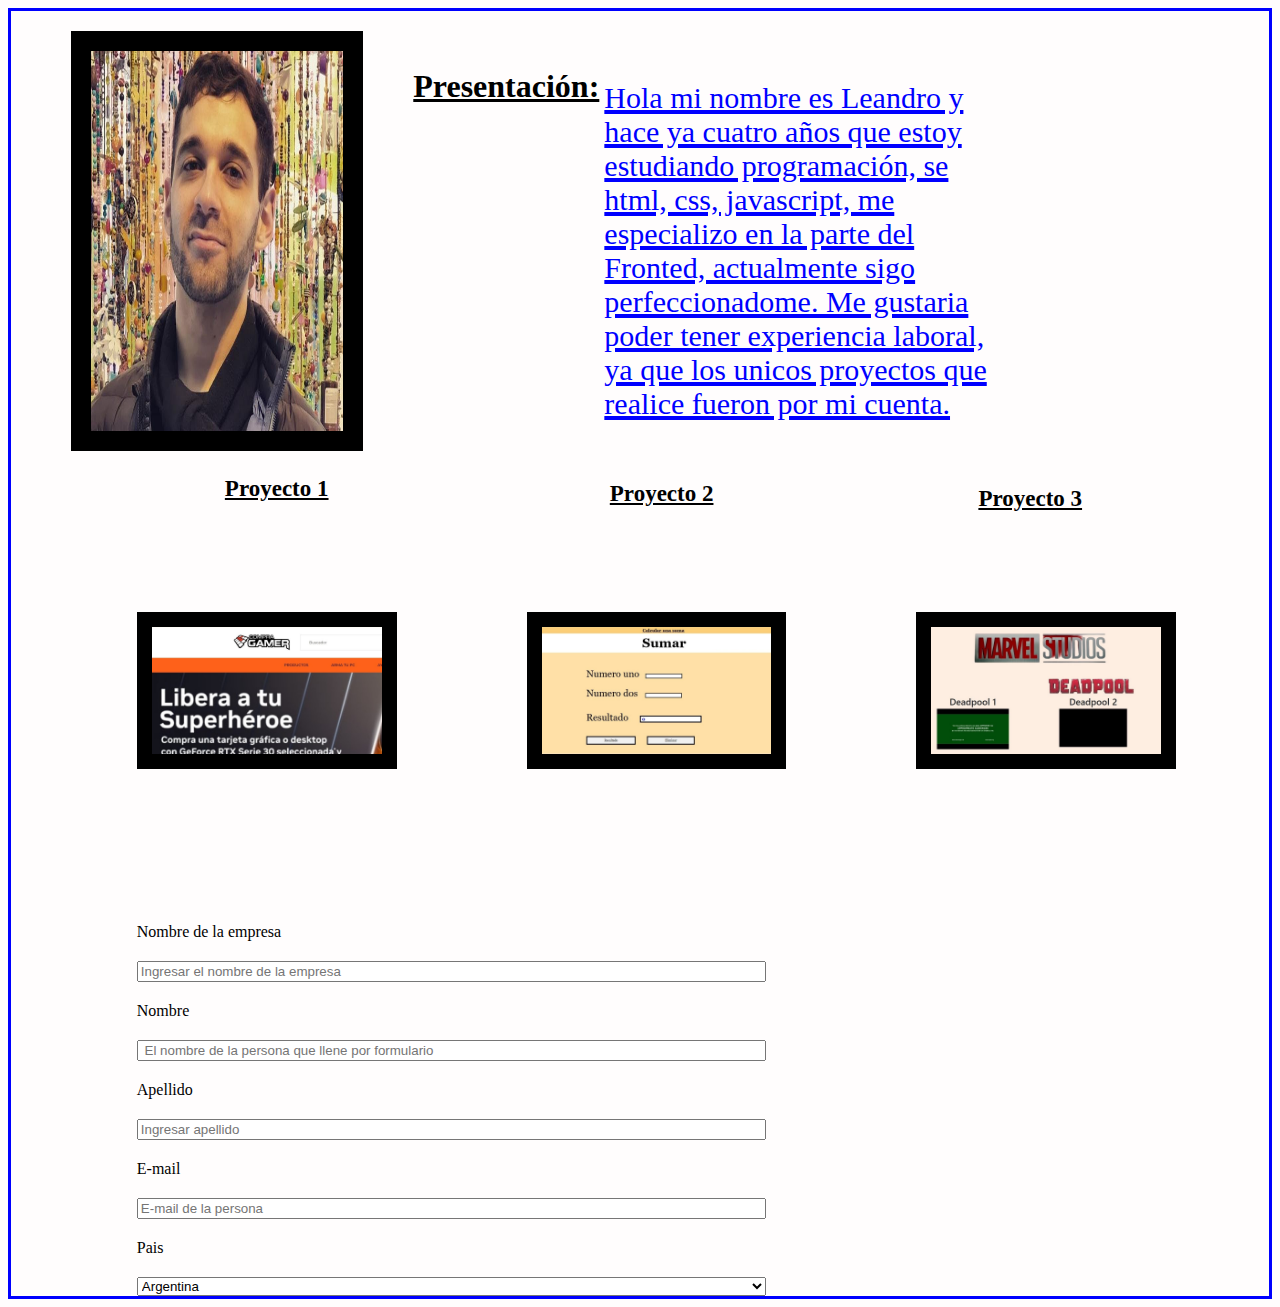
==== index.htm @ 83b2ea0f "-" ====
<!DOCTYPE html>
<html lang="en">
<head>
    <meta charset="UTF-8">
    <meta name="viewport" content="width=device-width, initial-scale=1.0">
    <link rel="stylesheet" href="style.css">


    <title>Leandro Ezequiel Pedercini</title>
</head>
<body>

    <div id="#"></div>    

    <!-- header -->
<header id="header"></header>


    <!-- Parrafo 1 de las tarjetas -->
    <div id="parrafoUno" class="ParrafoUnodelastarjetas"></div>

<!-- Parrafo 2 de las tarjetas -->
<div id="parrafoDos" class="ParrafoDosdelastarjetas"></div>


<!-- Parrafo 3 de las tarjetas -->
<div id="parrafoTres" class="ParrafoTresdelastarjetas"></div>



<!-- tarjetas -->
<main id="tarjetas"></main>





<!-- formulario -->
<section id="formulario" ></section>




<div id="#"></div>


<footer id="footer"></footer >


<script src="script.js"></script>

</body>
</html>
---- style.css ----
/* Totalidad de la pagina */
*{
        
}

body{
    background-color: rgb(255, 253, 253);
    border: solid blue;
}

    /* Imagen */
    .img{
    width: 25%;
    margin-left: 6%;
    margin-top: 2%;
    border: solid 20px rgb(0, 0, 0)    }


.div-header{
    display: flex;
    margin-right: 20%;
}


        /* Presentación */
.presentacion{
    padding-top: 3.5%;
    margin-left: 5%;
    text-decoration:underline;
}


    /* Pararrofo */
.parrafo{
    padding-top: 4%;
    padding-left: 0.5%;
    font-size: 30px;
    color: blue;
    font: bolder;
    text-decoration: underline solid 4px;
} 



.ParrafoUnodelastarjetas{
    margin-left: 17%;
    padding-top: 2%;
    font-size: 23px;
    font-weight: bolder;
    text-decoration:underline;
}


.ParrafoDosdelastarjetas{
    margin-left: 47.6%;
    margin-top: -1.7%;
    font-size: 23px;
    font-weight: bolder;
    text-decoration:underline;
}


.ParrafoTresdelastarjetas{
    margin-left: 76.9%;
    margin-top: -1.7%;
    font-size: 23px;
    font-weight: bolder;
    text-decoration:underline;
}


.tarjetas{
    margin-top: 100px;
}


.tarjeta1{
    width: 18.3%;
    margin-left:  10%;
    border: solid 15px;
}


.tarjeta2{  
    width: 18.2%;
    margin-left:  10%;
    border: solid 15px;
}


.tarjeta3{
    width: 18.3%;
    margin-left:  10%;
    border: solid 15px;

}

.formulario{
    display:grid;
    gap: 20px;
    margin-left: 10%;
    width: 50%;
    margin-top:150px;
    
}


.parrago-fotter-uno{
    text-align: center;
    color: white;
    font-weight: bolder;
    border: solid black;
}


.parrago-fotter-dos{

    text-align: center;
    color: white;
    font-weight: bolder;
    border: solid black;
}

.parrago-fotter-tres{
    text-align: center;
    color: white;
    font-weight: bolder;
    border: solid black;
}



.flecha-abajo{
    scale: 11%;
    margin-left: 90%;
    margin-top: -60%;

}



.lostresparrafos{
    display: flex;
    padding-left: 350px;
    gap: 200px;
    font-size: 17px; 
    background-color: rgba(0, 0, 0, 0.486);
    
}


@media  (max-width: 700px) {
    
    body{
        background-color: rgb(255, 253, 253);
        border: solid blue;
    }

   .img{
       height: 1210px;
        width: 1090px;
        scale: 20%;
        margin-top: -480px;
        margin-left: -430px;
        border: solid 20px rgb(0, 0, 0)
    }

    .presentacion{
        height: 20px;
        width: 50px;
        display: flex;
        gap:10px;
        background-color: red;
        padding-top: 3.5%;
        margin-left: -400px;
        text-decoration:underline;
    }    

    .parrafo{
           
        padding-top: 50px;
        padding-left: -30px;
        font-size: 20px;
        color: blue;
        font: bolder;
        text-decoration: underline solid 4px;
        
    } 
}
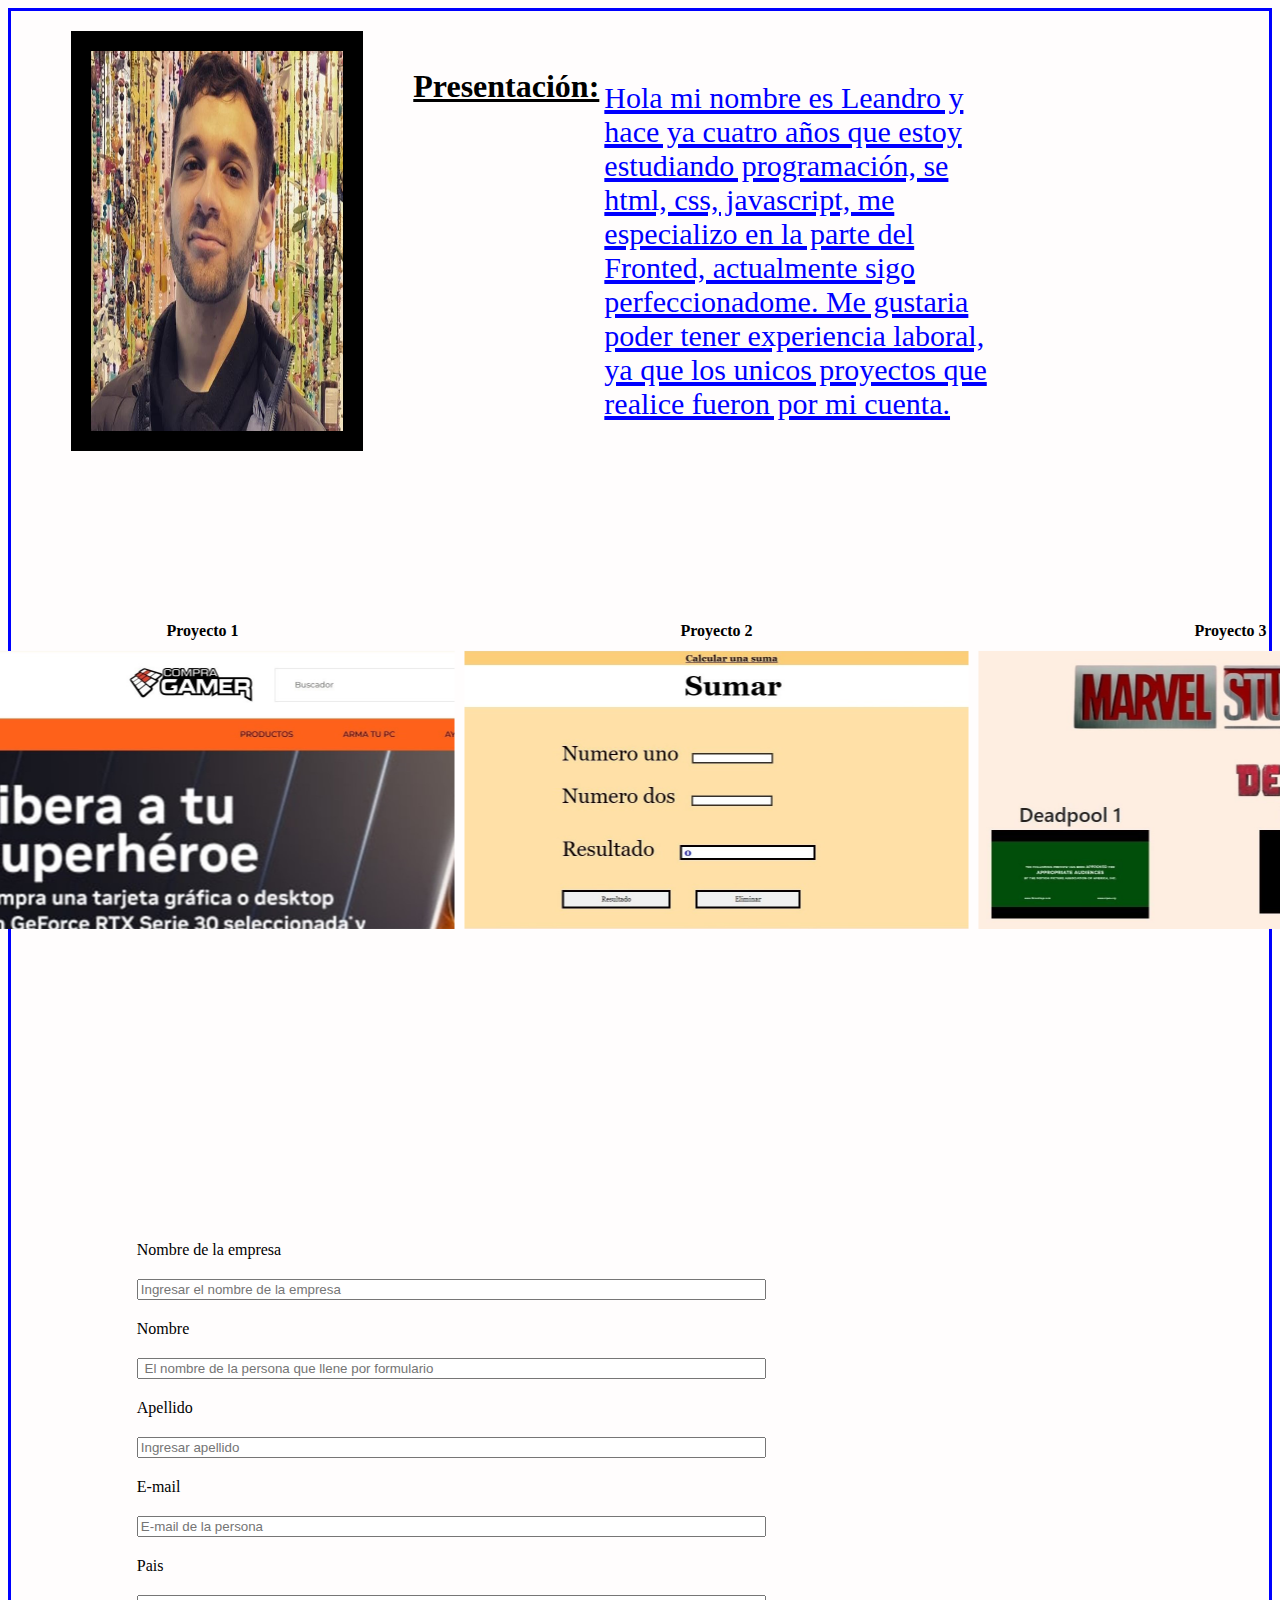
==== commit 8e38fefa: "." ====
--- a/index.htm
+++ b/index.htm
@@ -52,5 +52,3 @@
 </body>
 </html>
 
-
-
--- a/style.css
+++ b/style.css
@@ -8,7 +8,7 @@
     border: solid blue;
 }
 
-    /* Imagen */
+     /* Imagen */
     .img{
     width: 25%;
     margin-left: 6%;
@@ -42,59 +42,73 @@
 
 
 
-.ParrafoUnodelastarjetas{
-    margin-left: 17%;
-    padding-top: 2%;
-    font-size: 23px;
-    font-weight: bolder;
-    text-decoration:underline;
-}
-
-
-.ParrafoDosdelastarjetas{
-    margin-left: 47.6%;
-    margin-top: -1.7%;
-    font-size: 23px;
-    font-weight: bolder;
-    text-decoration:underline;
-}
-
-
-.ParrafoTresdelastarjetas{
-    margin-left: 76.9%;
-    margin-top: -1.7%;
-    font-size: 23px;
-    font-weight: bolder;
-    text-decoration:underline;
+.parrafo-uno{
+    margin-left: 20px;
 }
 
 
 .tarjetas{
-    margin-top: 100px;
-}
-
-
+ text-align: center;
+ display: flex;
+ gap: 20px;
+ scale: 50%;
+ margin-left: -500px;
+ 
+ }
+
+
+.div-tarjetas-uno{
+
+        
+    
+}
+
+
+
+
+.nombre-proyecto-1{
+    
+}
+
+
+
+.div-tarjetas-dos{
+     
+}
+
+.nombre-proyecto-2{
+    
+}
+
+
+
+.tarjetas-tres{
+
+}
+
+
+/* 
 .tarjeta1{
+ 
     width: 18.3%;
     margin-left:  10%;
-    border: solid 15px;
+    border: solid 1px;
 }
 
 
 .tarjeta2{  
     width: 18.2%;
-    margin-left:  10%;
-    border: solid 15px;
+    margin-left:  1000px;
+    border: solid 1px;
 }
 
 
 .tarjeta3{
     width: 18.3%;
     margin-left:  10%;
-    border: solid 15px;
-
-}
-
+    border: solid 1px;
+}
+ */
 .formulario{
     display:grid;
     gap: 20px;
@@ -142,7 +156,7 @@
 .lostresparrafos{
     display: flex;
     padding-left: 350px;
-    gap: 200px;
+    gap: -33px;
     font-size: 17px; 
     background-color: rgba(0, 0, 0, 0.486);
     
@@ -161,29 +175,53 @@
         width: 1090px;
         scale: 20%;
         margin-top: -480px;
-        margin-left: -430px;
+        margin-left: -340px;
         border: solid 20px rgb(0, 0, 0)
     }
 
     .presentacion{
         height: 20px;
+        font-size: 30px;
         width: 50px;
-        display: flex;
-        gap:10px;
-        background-color: red;
-        padding-top: 3.5%;
-        margin-left: -400px;
+        padding-top: 250px;
+        margin-left: -778px;
         text-decoration:underline;
     }    
 
     .parrafo{
-           
-        padding-top: 50px;
-        padding-left: -30px;
+        
+        padding-top: 290px;
+        margin-left: -50px;
         font-size: 20px;
         color: blue;
         font: bolder;
         text-decoration: underline solid 4px;
         
     } 
-}+
+
+
+    
+
+
+
+
+
+   
+
+    .parrafo-uno{
+       
+    }
+
+
+
+    .tarjetas{
+    display: grid;
+    scale: 40%;
+    margin-left: -150px;
+    margin-top: -850px;
+    gap: 100px;
+    }
+
+}
+    
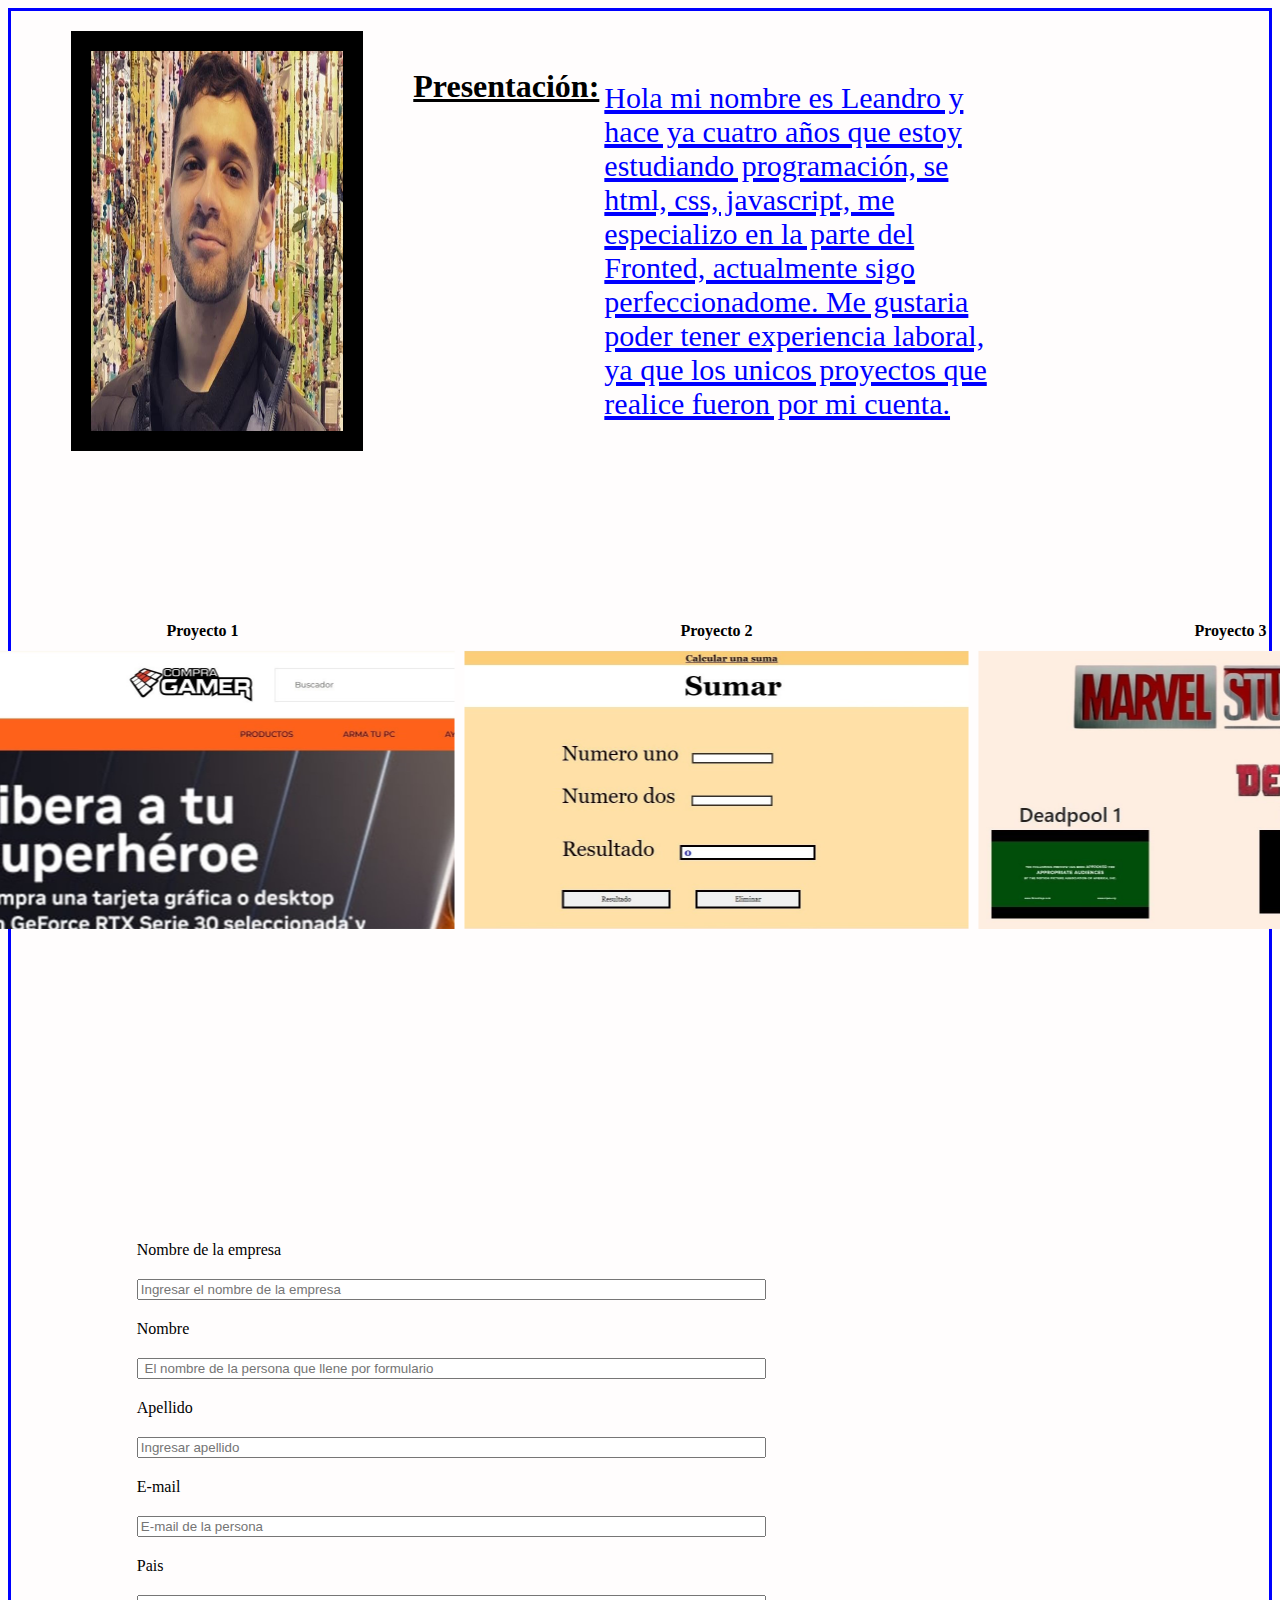
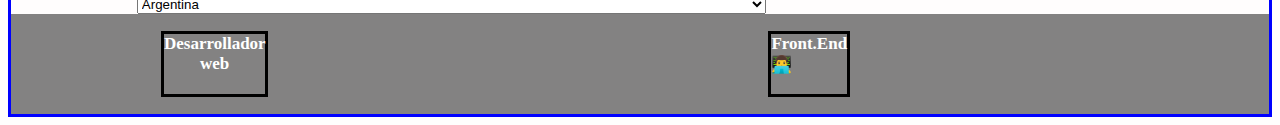
==== commit a4932a39: "-" ====
--- a/index.htm
+++ b/index.htm
@@ -32,19 +32,12 @@
 <main id="tarjetas"></main>
 
 
-
-
-
 <!-- formulario -->
 <section id="formulario" ></section>
 
+<!-- footer -->
+<footer id="footer"></footer >
 
-
-
-<div id="#"></div>
-
-
-<footer id="footer"></footer >
 
 
 <script src="script.js"></script>
--- a/style.css
+++ b/style.css
@@ -87,28 +87,7 @@
 }
 
 
-/* 
-.tarjeta1{
- 
-    width: 18.3%;
-    margin-left:  10%;
-    border: solid 1px;
-}
-
-
-.tarjeta2{  
-    width: 18.2%;
-    margin-left:  1000px;
-    border: solid 1px;
-}
-
-
-.tarjeta3{
-    width: 18.3%;
-    margin-left:  10%;
-    border: solid 1px;
-}
- */
+
 .formulario{
     display:grid;
     gap: 20px;
@@ -120,6 +99,7 @@
 
 
 .parrago-fotter-uno{
+    margin-left: -200px;
     text-align: center;
     color: white;
     font-weight: bolder;
@@ -128,15 +108,14 @@
 
 
 .parrago-fotter-dos{
-
-    text-align: center;
+    margin-left: 500px;
     color: white;
     font-weight: bolder;
     border: solid black;
 }
 
 .parrago-fotter-tres{
-    text-align: center;
+    margin-left: 650px;
     color: white;
     font-weight: bolder;
     border: solid black;
@@ -144,16 +123,16 @@
 
 
 
-.flecha-abajo{
+/* .flecha-abajo{
     scale: 11%;
     margin-left: 90%;
     margin-top: -60%;
 
 }
 
-
-
-.lostresparrafos{
+ */
+
+ .lostresparrafos{
     display: flex;
     padding-left: 350px;
     gap: -33px;
@@ -168,14 +147,15 @@
     body{
         background-color: rgb(255, 253, 253);
         border: solid blue;
-    }
-
-   .img{
-       height: 1210px;
+        
+    }
+
+    .img{
+    height: 1210px;
         width: 1090px;
         scale: 20%;
         margin-top: -480px;
-        margin-left: -340px;
+        margin-left: -430px;
         border: solid 20px rgb(0, 0, 0)
     }
 
@@ -183,31 +163,23 @@
         height: 20px;
         font-size: 30px;
         width: 50px;
-        padding-top: 250px;
-        margin-left: -778px;
+        margin-top: 290px;
+        margin-left: -680px;
         text-decoration:underline;
     }    
 
     .parrafo{
         
-        padding-top: 290px;
+        padding-top: 320px;
         margin-left: -50px;
         font-size: 20px;
         color: blue;
         font: bolder;
         text-decoration: underline solid 4px;
+
         
     } 
 
-
-
-    
-
-
-
-
-
-   
 
     .parrafo-uno{
        
@@ -217,11 +189,34 @@
 
     .tarjetas{
     display: grid;
-    scale: 40%;
+    scale: 20%;
     margin-left: -150px;
-    margin-top: -850px;
+    margin-top: -1050px;
     gap: 100px;
     }
 
-}
-    
+
+    .formulario{
+        margin-top: -750px;
+    }
+
+    .parrago-fotter-uno{
+        font-size: 12px;
+        margin-left: -330px; 
+        
+    }
+
+    .parrago-fotter-dos{
+        font-size: 12px;
+        margin-left: 10px;
+        
+            }
+            
+            .parrago-fotter-tres{
+                font-size: 12px;
+                margin-left: 10px; }
+
+                .lostresparrafos{
+                    justify-content: center;
+                }
+}    
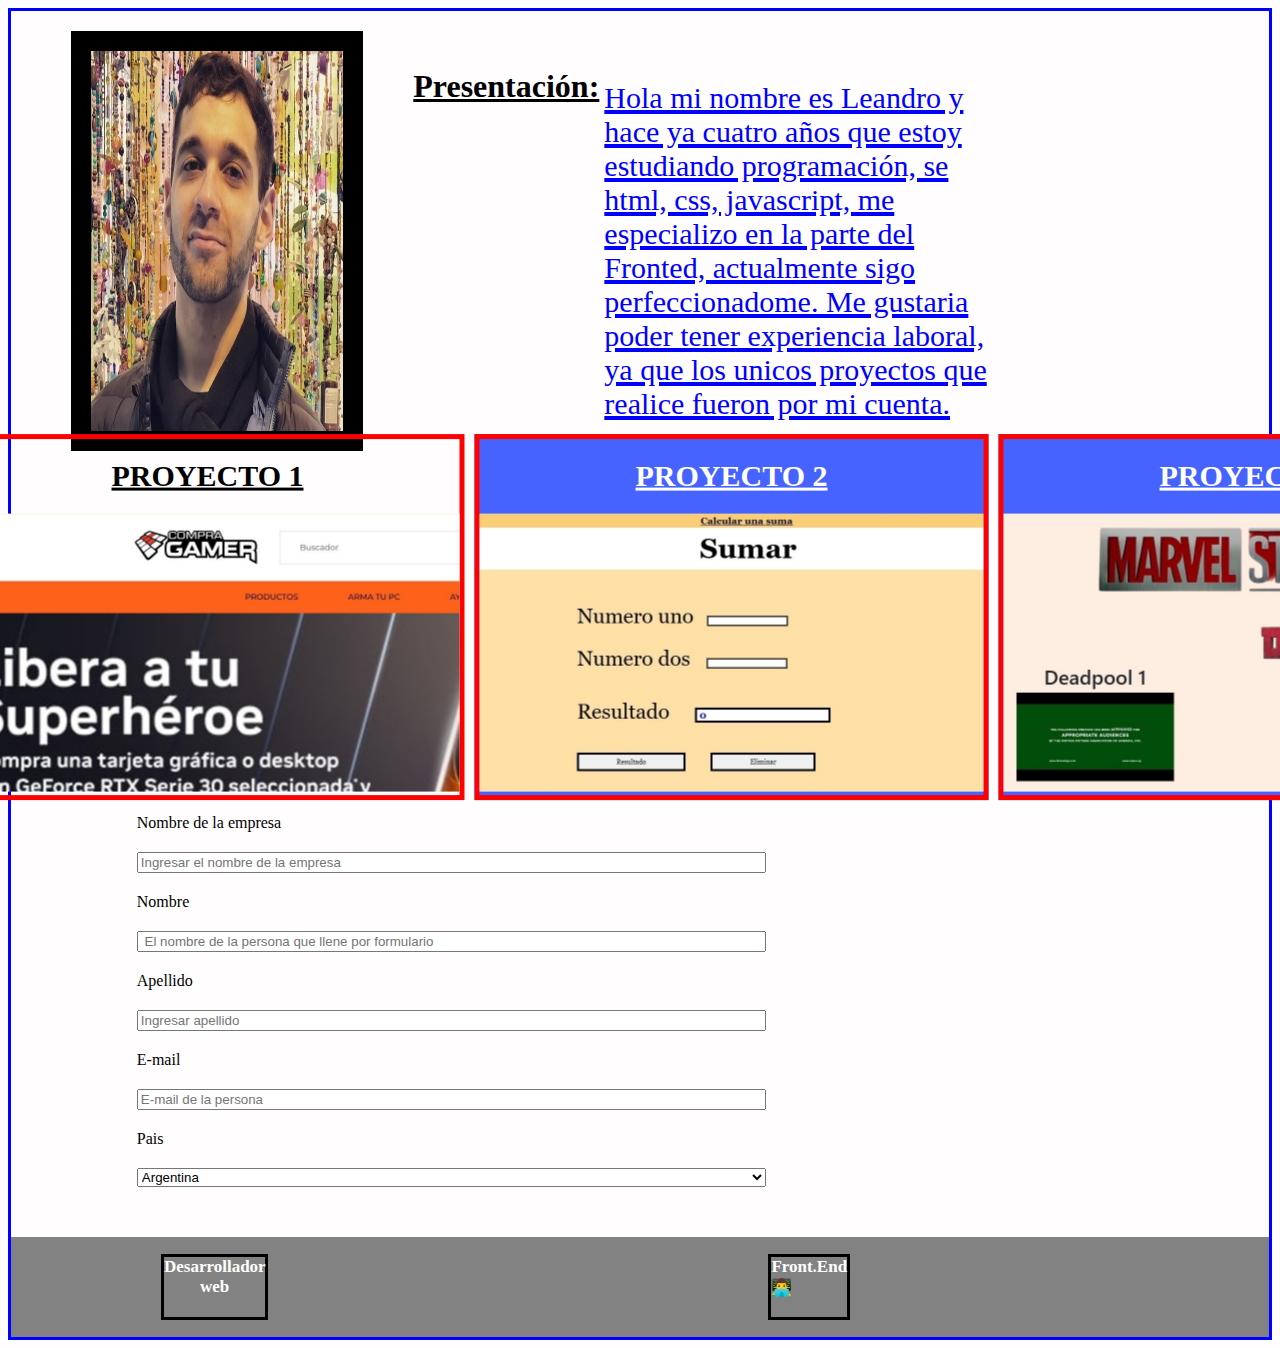
==== commit a253e61b: "." ====
--- a/index.htm
+++ b/index.htm
@@ -10,8 +10,7 @@
 </head>
 <body>
 
-    <div id="#"></div>    
-
+    
     <!-- header -->
 <header id="header"></header>
 
@@ -26,11 +25,14 @@
 <!-- Parrafo 3 de las tarjetas -->
 <div id="parrafoTres" class="ParrafoTresdelastarjetas"></div>
 
-
+    <!--  Titulo de proyectos -->
+<div id="titulo-proyecto"></div>
 
 <!-- tarjetas -->
 <main id="tarjetas"></main>
 
+
+<div id="tituloDeProyecto"></div>
 
 <!-- formulario -->
 <section id="formulario" ></section>
--- a/style.css
+++ b/style.css
@@ -6,6 +6,8 @@
 body{
     background-color: rgb(255, 253, 253);
     border: solid blue;
+    height: auto
+    
 }
 
      /* Imagen */
@@ -46,6 +48,12 @@
     margin-left: 20px;
 }
 
+.titulo-proyectos{
+    margin-left: 750px;
+    font-size: 60px;
+    text-decoration:underline;
+}
+
 
 .tarjetas{
  text-align: center;
@@ -53,28 +61,45 @@
  gap: 20px;
  scale: 50%;
  margin-left: -500px;
+ margin-top: -200px;
  
  }
 
 
 .div-tarjetas-uno{
 
-        
-    
-}
-
-
+    color: black;
+    font-weight: bolder;
+    text-decoration:underline;
+    font-size: 30px;
+    border: solid red 10px;
+        
+    
+}
+
+.div-tarjetas-dos{
+    background-color: rgb(71, 99, 255);
+    color: white;
+    font-weight: bolder;
+    text-decoration:underline;
+    font-size: 30px;
+    border: solid red 10px;
+}
+
+.div-tarjetas-tres{
+    background-color: rgb(71, 99, 255);
+    color: white;
+    font-weight: bolder;
+    text-decoration:underline;
+    font-size: 30px;
+    border: solid red 10px;
+}
 
 
 .nombre-proyecto-1{
-    
-}
-
-
-
-.div-tarjetas-dos{
-     
-}
+  border: ;      
+}
+
 
 .nombre-proyecto-2{
     
@@ -86,6 +111,11 @@
 
 }
 
+.titulo-formulario{
+    margin-left: 750px;
+    font-size: 60px;
+    text-decoration:underline;
+}
 
 
 .formulario{
@@ -93,10 +123,15 @@
     gap: 20px;
     margin-left: 10%;
     width: 50%;
-    margin-top:150px;
-    
-}
-
+    margin-top:-170px;
+    
+}
+
+
+.lostresparrafos{
+    background-color: red;
+    margin-top: 50px;
+}
 
 .parrago-fotter-uno{
     margin-left: -200px;
@@ -145,17 +180,18 @@
 @media  (max-width: 700px) {
     
     body{
+        display: flex;
         background-color: rgb(255, 253, 253);
         border: solid blue;
-        
+        height: 1838px;
     }
 
     .img{
-    height: 1210px;
+    
         width: 1090px;
         scale: 20%;
-        margin-top: -480px;
-        margin-left: -430px;
+        margin-top: -274px;
+        margin-left: -300px;
         border: solid 20px rgb(0, 0, 0)
     }
 
@@ -163,14 +199,14 @@
         height: 20px;
         font-size: 30px;
         width: 50px;
-        margin-top: 290px;
-        margin-left: -680px;
+        margin-top: 167px;
+        margin-left: -499px;
         text-decoration:underline;
     }    
 
     .parrafo{
         
-        padding-top: 320px;
+        padding-top: 200px;
         margin-left: -50px;
         font-size: 20px;
         color: blue;
@@ -185,24 +221,28 @@
        
     }
 
-
+    .titulo-proyectos{
+        background-color: red;
+    }
 
     .tarjetas{
+    justify-content: center;
     display: grid;
     scale: 20%;
-    margin-left: -150px;
-    margin-top: -1050px;
+    margin-left: -2800px;
+    margin-top: -560px;
     gap: 100px;
     }
 
 
     .formulario{
-        margin-top: -750px;
+        margin-top: -790px;
+        margin-left: -9000px;
     }
 
     .parrago-fotter-uno{
         font-size: 12px;
-        margin-left: -330px; 
+        margin-left: -380px; 
         
     }
 
@@ -218,5 +258,9 @@
 
                 .lostresparrafos{
                     justify-content: center;
-                }
+                    margin-top: 1790px;
+                    margin-left: -623px;
+                    scale: 100%;
+                    
+                               } 
 }    
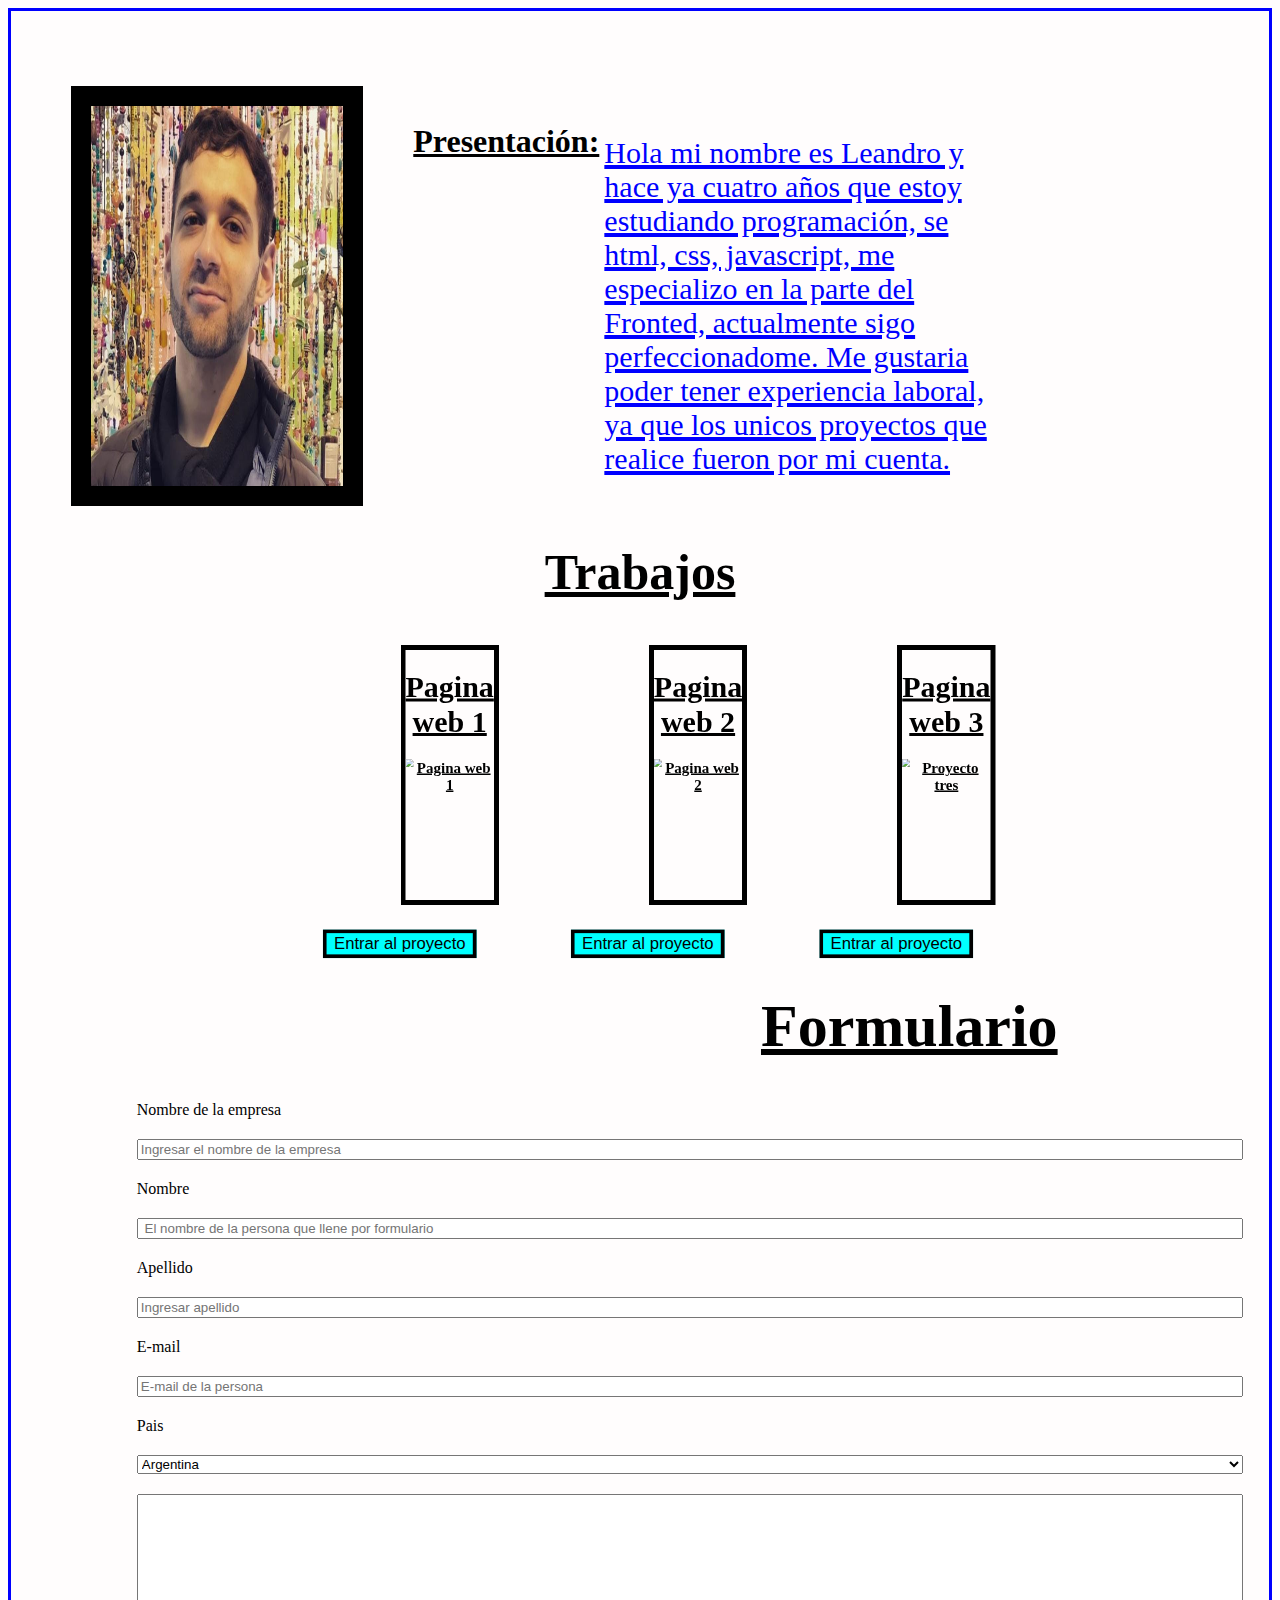
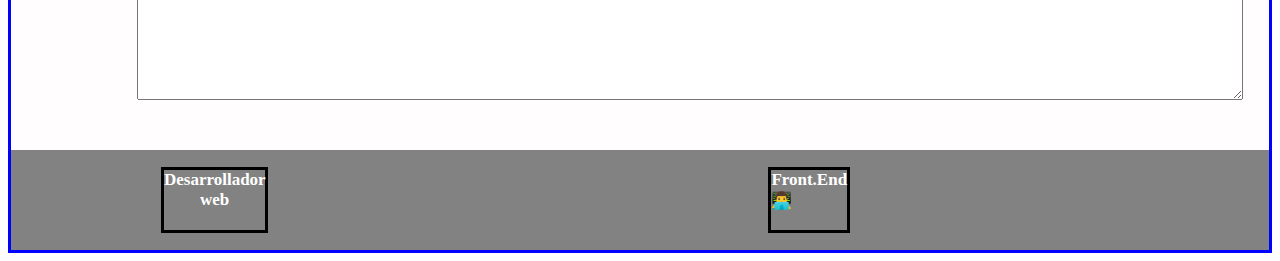
==== commit b57435a8: "-" ====
--- a/index.htm
+++ b/index.htm
@@ -9,7 +9,7 @@
     <title>Leandro Ezequiel Pedercini</title>
 </head>
 <body>
-
+        <div id="linkMisproyectos"></div>
     
     <!-- header -->
 <header id="header"></header>
@@ -21,18 +21,20 @@
 <!-- Parrafo 2 de las tarjetas -->
 <div id="parrafoDos" class="ParrafoDosdelastarjetas"></div>
 
-
 <!-- Parrafo 3 de las tarjetas -->
 <div id="parrafoTres" class="ParrafoTresdelastarjetas"></div>
 
     <!--  Titulo de proyectos -->
-<div id="titulo-proyecto"></div>
+       <div id="titulo-cartas"></div>
 
 <!-- tarjetas -->
-<main id="tarjetas"></main>
+<main id="tarjetas"></main >
 
 
 <div id="tituloDeProyecto"></div>
+
+
+<div id="titulo-formulario"></div>
 
 <!-- formulario -->
 <section id="formulario" ></section>
@@ -40,10 +42,10 @@
 <!-- footer -->
 <footer id="footer"></footer >
 
+    
 
 
 <script src="script.js"></script>
 
 </body>
 </html>
-
--- a/style.css
+++ b/style.css
@@ -1,6 +1,18 @@
     /* Totalidad de la pagina */
 *{
-        
+
+.link-Mis-Proyectos{
+    background-color: red;
+    font-weight: bold;
+    width: 300px;
+    font-size: 35px;
+    margin-left: 1565px;
+    margin-top: 5px;
+    text-align: center;
+    border: solid 5px;
+}
+
+
 }
 
 body{
@@ -48,56 +60,94 @@
     margin-left: 20px;
 }
 
-.titulo-proyectos{
-    margin-left: 750px;
-    font-size: 60px;
-    text-decoration:underline;
-}
-
+.titulo-trabajos{
+    margin-top: 37px;
+    text-align: center;
+    font-size: 50px;
+    text-decoration: underline;
+}
 
 .tarjetas{
  text-align: center;
  display: flex;
- gap: 20px;
+ gap: 300px;
  scale: 50%;
- margin-left: -500px;
- margin-top: -200px;
+ margin-left: 100px;
+ margin-top: -120px;
  
  }
 
 
 .div-tarjetas-uno{
-
     color: black;
     font-weight: bolder;
     text-decoration:underline;
     font-size: 30px;
-    border: solid red 10px;
-        
-    
-}
+    border: solid black 10px;
+    height: 500px;
+     }
+
+.btn-proyecto1{
+    scale: 250%;
+    margin-top: 290px;
+    background-color: aqua ;
+    margin-left: -200px;
+    border: solid  3px;
+}
+
+
+:hover .btn-proyecto1{
+    cursor: pointer;
+}
+
 
 .div-tarjetas-dos{
-    background-color: rgb(71, 99, 255);
-    color: white;
+    color: black;
     font-weight: bolder;
     text-decoration:underline;
     font-size: 30px;
-    border: solid red 10px;
-}
+    border: solid black 10px;
+    height: 500px;
+}
+
+
+ .btn-proyecto2{
+    scale: 250%;
+    margin-top: 290px;
+    background-color: aqua ;
+    margin-left: -200px;
+    border: solid  3px;
+}
+
+:hover .btn-proyecto2{
+    cursor: pointer;
+}
+
 
 .div-tarjetas-tres{
-    background-color: rgb(71, 99, 255);
-    color: white;
+    color: black;
     font-weight: bolder;
     text-decoration:underline;
     font-size: 30px;
-    border: solid red 10px;
-}
+    border: solid black 10px;
+    height: 500px;}
+
+    .btn-proyecto3{
+        scale: 250%;
+        margin-top: 290px;
+        background-color: aqua ;
+        margin-left: -200px;
+        border: solid  3px;
+    }
+
+
+    :hover .btn-proyecto3{
+        cursor: pointer;
+    }
 
 
 .nombre-proyecto-1{
-  border: ;      
+
 }
 
 
@@ -115,6 +165,7 @@
     margin-left: 750px;
     font-size: 60px;
     text-decoration:underline;
+    margin-top: -43px;
 }
 
 
@@ -123,7 +174,7 @@
     gap: 20px;
     margin-left: 10%;
     width: 50%;
-    margin-top:-170px;
+    
     
 }
 
@@ -176,14 +227,23 @@
     
 }
 
-
-@media  (max-width: 700px) {
+.textArea{
+    height: 200px;
+    width: 1100px;
+}
+
+@media  (max-width:  500px) {
     
     body{
+           
         display: flex;
         background-color: rgb(255, 253, 253);
         border: solid blue;
-        height: 1838px;
+        width: 463px;
+        background-color: rgb(153, 0, 255);
+   
+   
+        
     }
 
     .img{
@@ -229,26 +289,31 @@
     justify-content: center;
     display: grid;
     scale: 20%;
-    margin-left: -2800px;
-    margin-top: -560px;
+    margin-left: -780px;
+    margin-top: -500px;
     gap: 100px;
     }
 
 
     .formulario{
-        margin-top: -790px;
-        margin-left: -9000px;
+        margin-top: 1400px;
+        margin-left: -630px;
+
+        scale: 140%;
+     
     }
 
     .parrago-fotter-uno{
         font-size: 12px;
-        margin-left: -380px; 
-        
-    }
+        margin-left: -352px; 
+        
+    }
+
 
     .parrago-fotter-dos{
         font-size: 12px;
         margin-left: 10px;
+        
         
             }
             
@@ -258,9 +323,9 @@
 
                 .lostresparrafos{
                     justify-content: center;
-                    margin-top: 1790px;
-                    margin-left: -623px;
-                    scale: 100%;
-                    
-                               } 
+                    margin-top: 2106.5px;
+                    margin-left: -672px;
+                    scale: 128.2%;
+                    width: 10px;
+                        } 
 }    
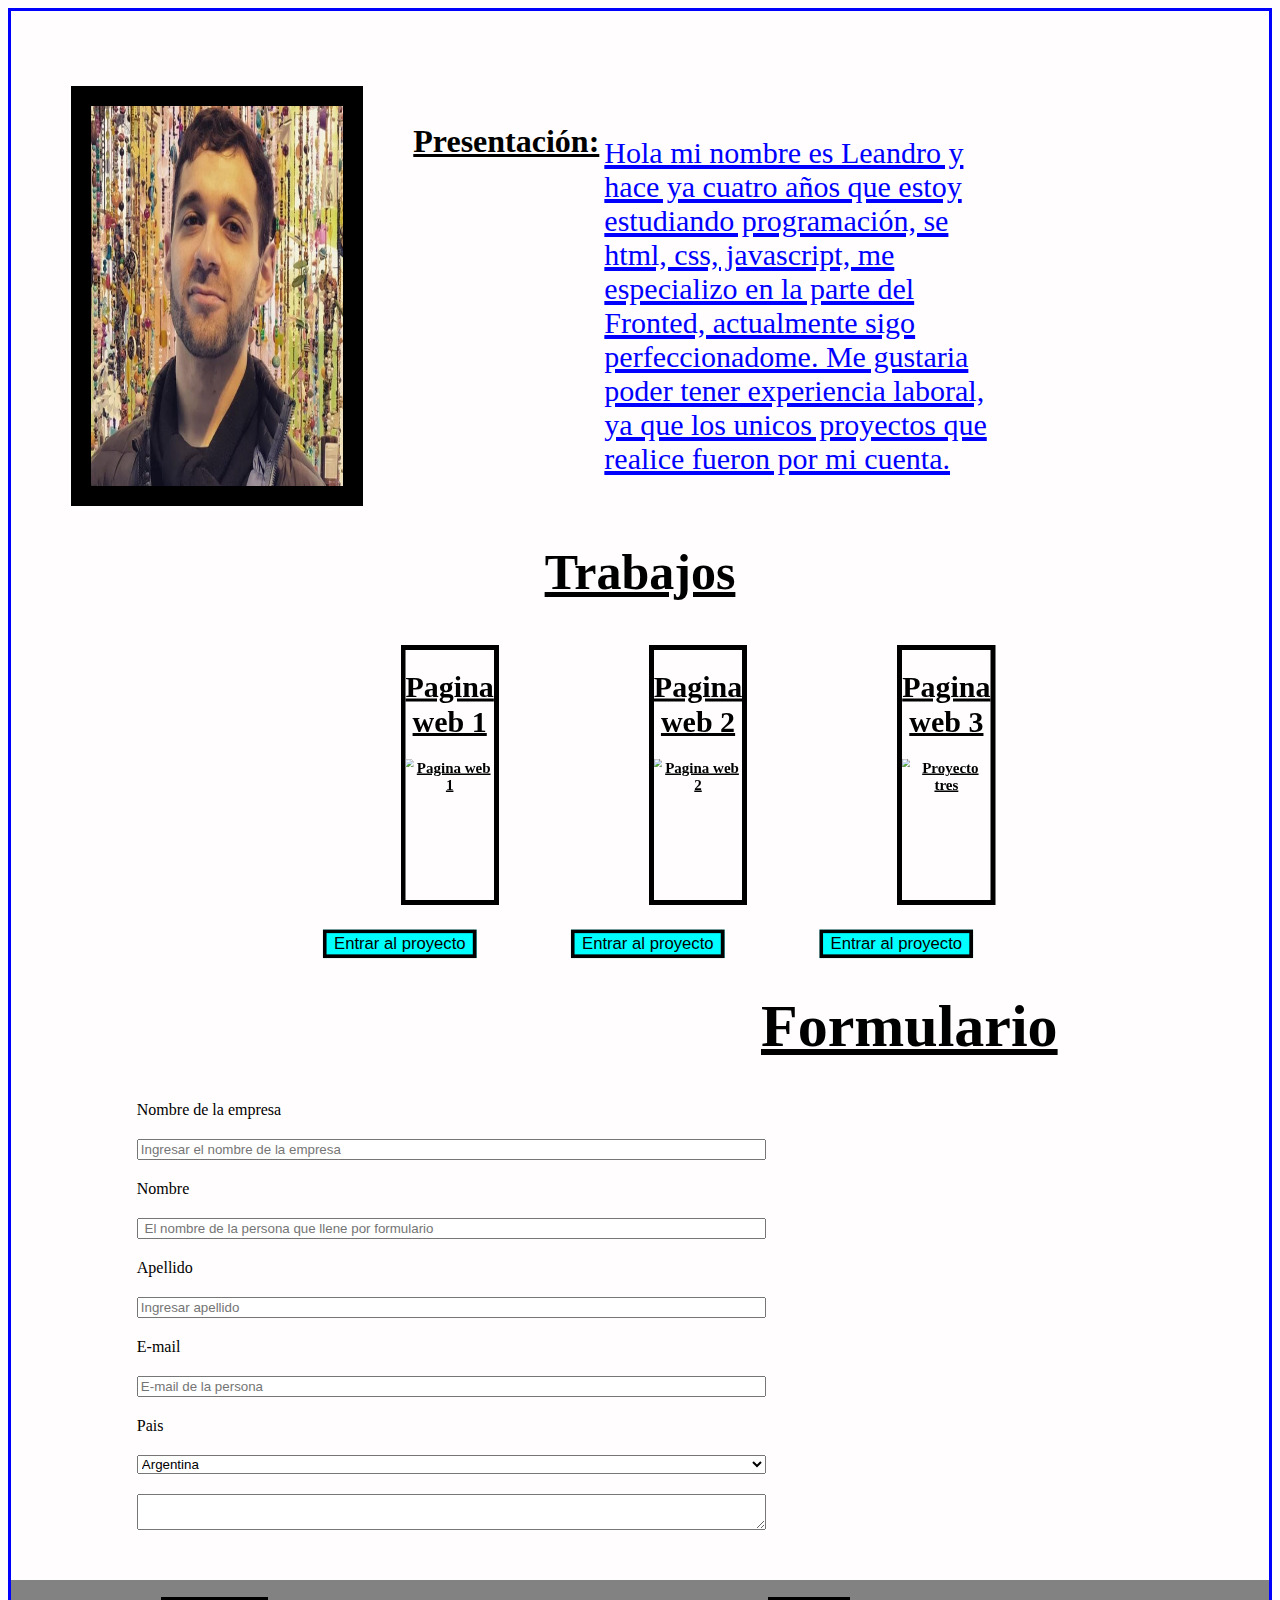
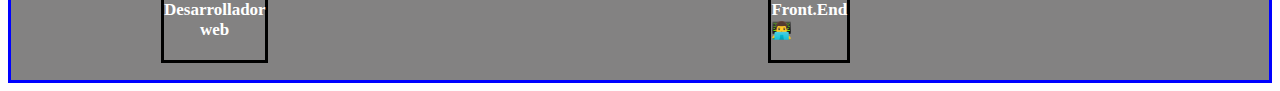
==== commit ac5ca5fb: "-" ====
--- a/index.htm
+++ b/index.htm
@@ -8,7 +8,7 @@
 
     <title>Leandro Ezequiel Pedercini</title>
 </head>
-<body>
+<body class="body">
         <div id="linkMisproyectos"></div>
     
     <!-- header -->
--- a/style.css
+++ b/style.css
@@ -146,20 +146,6 @@
     }
 
 
-.nombre-proyecto-1{
-
-}
-
-
-.nombre-proyecto-2{
-    
-}
-
-
-
-.tarjetas-tres{
-
-}
 
 .titulo-formulario{
     margin-left: 750px;
@@ -233,13 +219,20 @@
 }
 
 @media  (max-width:  500px) {
-    
+
+    .link-Mis-Proyectos{
+        background-color: green;
+        margin-left: -10px;
+        scale: 70%;
+        margin-left: 114px;
+        margin-top: -6px;
+    }
+
     body{
-           
-        display: flex;
         background-color: rgb(255, 253, 253);
         border: solid blue;
-        width: 463px;
+        height: 2100px;
+        width: 465px;
         background-color: rgb(153, 0, 255);
    
    
@@ -247,61 +240,93 @@
     }
 
     .img{
-    
-        width: 1090px;
-        scale: 20%;
-        margin-top: -274px;
-        margin-left: -300px;
-        border: solid 20px rgb(0, 0, 0)
+    height: 100px;
+    width: 100px;
+    margin-left: 5px;
+    margin-top: -40px;
+        
+        
     }
 
     .presentacion{
-        height: 20px;
-        font-size: 30px;
-        width: 50px;
-        margin-top: 167px;
-        margin-left: -499px;
-        text-decoration:underline;
+        font-size: 25px;
+        margin-top: 87px;
+        margin-left: -130px;
+        
     }    
 
     .parrafo{
-        
-        padding-top: 200px;
+        margin-left: -150px;
+        margin-top: 115px;
+        font-size: 20px;
+        width: 300px;
+        font-weight: bold;
+    } 
+
+
+ 
+
+    .titulo-trabajos{
+        background-color: red;
+        margin-top: -5px;
+    }
+
+    .tarjetas{
+        display: grid;
+        gap: 10px;
+        margin-top: -460px;
+        scale: 45%;
         margin-left: -50px;
-        font-size: 20px;
-        color: blue;
-        font: bolder;
-        text-decoration: underline solid 4px;
-
-        
-    } 
-
-
-    .parrafo-uno{
-       
-    }
-
-    .titulo-proyectos{
-        background-color: red;
-    }
-
-    .tarjetas{
-    justify-content: center;
-    display: grid;
-    scale: 20%;
-    margin-left: -780px;
-    margin-top: -500px;
-    gap: 100px;
-    }
-
+    }
+
+
+    .titulo-formulario{
+      margin-left: 50px;
+      margin-top: -400px;
+        color: red;
+    }
 
     .formulario{
-        margin-top: 1400px;
-        margin-left: -630px;
-
-        scale: 140%;
+    margin-top: -30px;
+    height: 100px;
+    width: 200%;
+    width: 100px;
+    background-color: red;
+    }
+
+    .input-uno{
+        background: greenyellow;
+        width: 332px;
+    }
      
-    }
+    .input-nombre{
+        background: greenyellow;
+        width: 332px;
+    }
+
+    .input-apellido{
+        background: greenyellow;
+        width: 332px;
+    }
+
+    .input-Emails{
+        background: greenyellow;
+        width: 332px;
+    }
+
+
+    .input-pais{
+        background: rgb(68, 47, 255);
+        width: 339px;
+    }
+
+    .input-texto{
+        background: greenyellow;
+        width: 330px;
+        height: 200px;
+    }
+
+
 
     .parrago-fotter-uno{
         font-size: 12px;
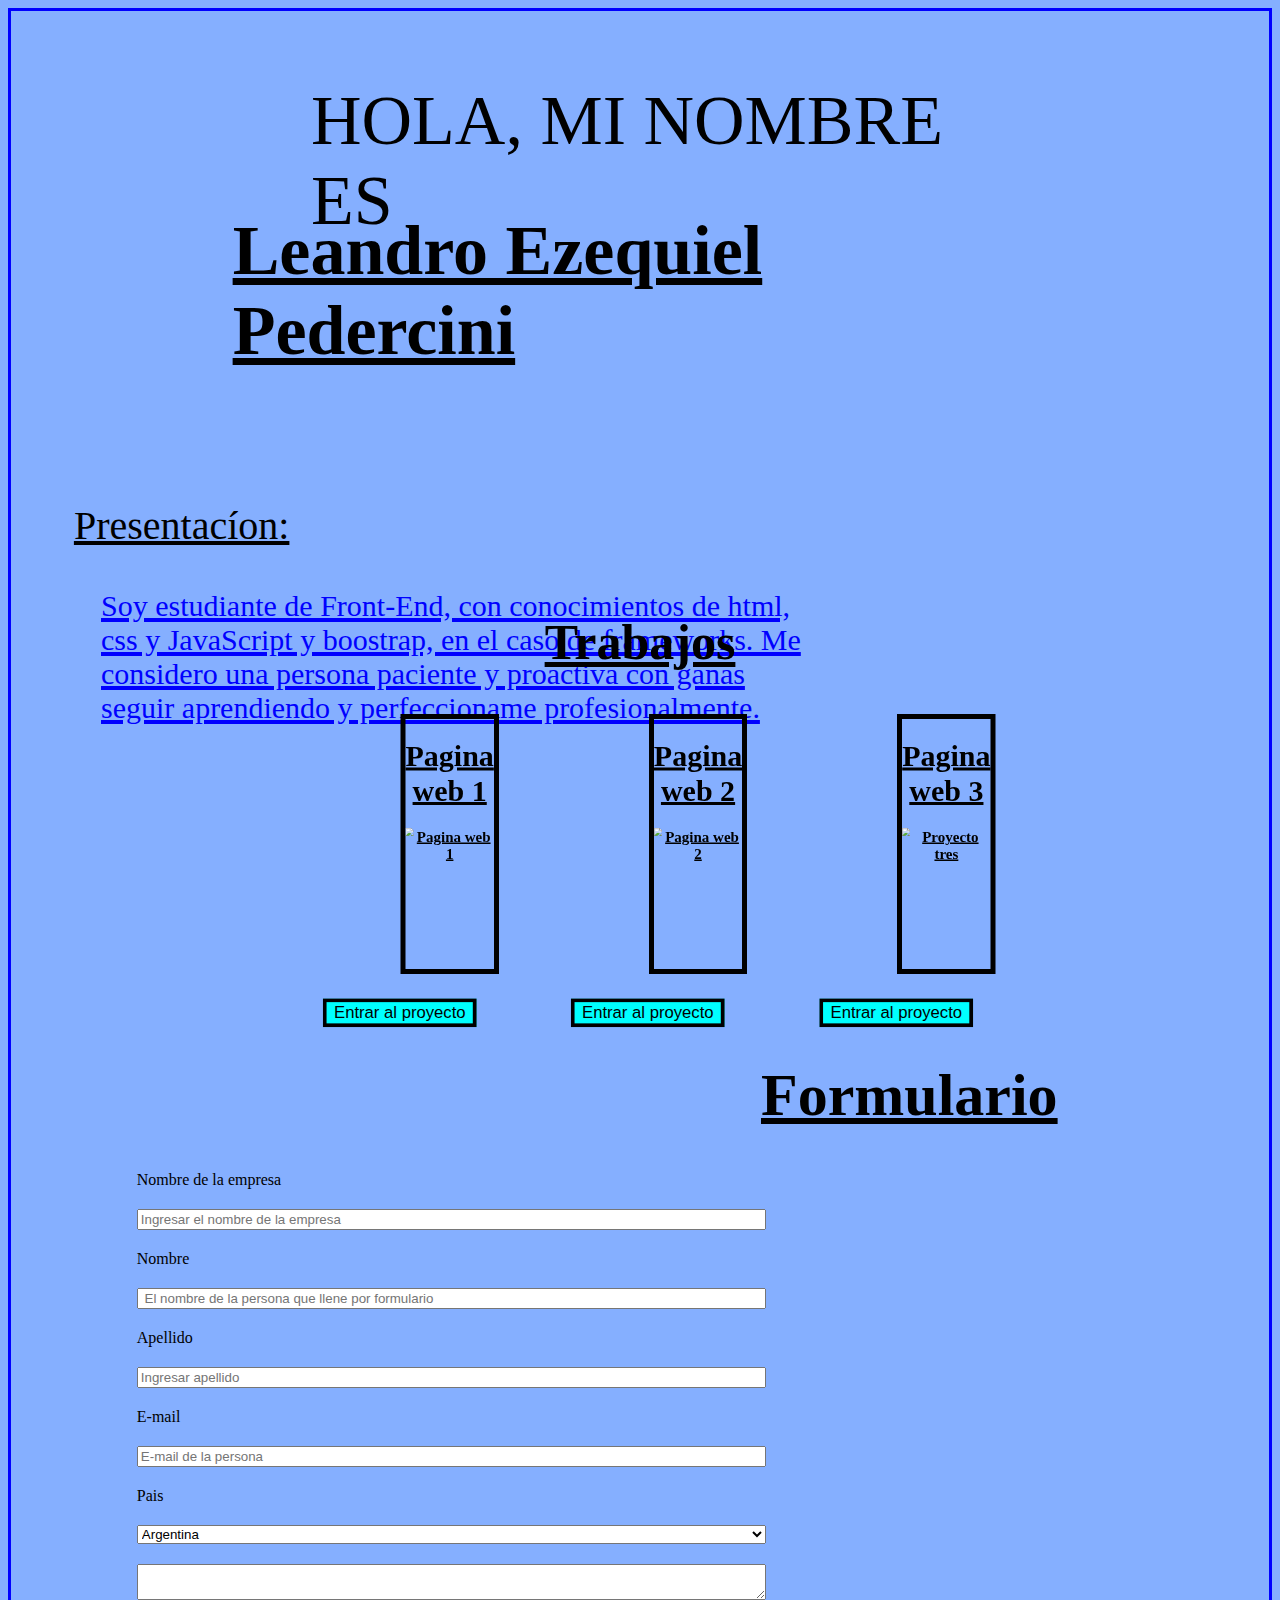
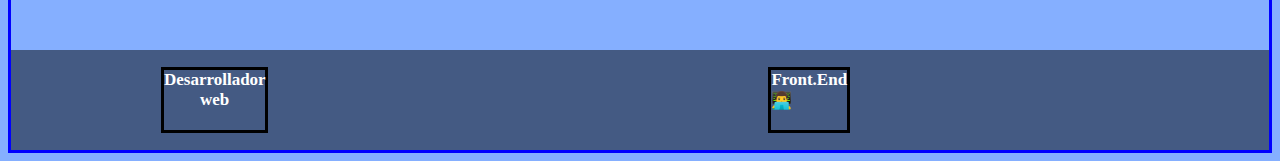
==== commit 807360f7: "--" ====
--- a/index.htm
+++ b/index.htm
@@ -5,21 +5,26 @@
     <meta name="viewport" content="width=device-width, initial-scale=1.0">
     <link rel="stylesheet" href="style.css">
 
-
     <title>Leandro Ezequiel Pedercini</title>
 </head>
 <body class="body">
         <div id="linkMisproyectos"></div>
-    
+
     <!-- header -->
 <header id="header"></header>
 
-
+<!-- imgagen -->
+    <div id="img"></div>
+   
     <!-- Parrafo 1 de las tarjetas -->
     <div id="parrafoUno" class="ParrafoUnodelastarjetas"></div>
 
 <!-- Parrafo 2 de las tarjetas -->
-<div id="parrafoDos" class="ParrafoDosdelastarjetas"></div>
+<div id="parrafoDos" class="ParrafoDos"></div>
+
+<!-- Parrafo 3 de las tarjetas -->
+<div id="parrafoTres" class="ParrafoTres"></div>
+
 
 <!-- Parrafo 3 de las tarjetas -->
 <div id="parrafoTres" class="ParrafoTresdelastarjetas"></div>
--- a/style.css
+++ b/style.css
@@ -1,33 +1,41 @@
     /* Totalidad de la pagina */
 *{
 
-.link-Mis-Proyectos{
-    background-color: red;
-    font-weight: bold;
-    width: 300px;
-    font-size: 35px;
-    margin-left: 1565px;
-    margin-top: 5px;
-    text-align: center;
-    border: solid 5px;
-}
-
 
 }
 
 body{
-    background-color: rgb(255, 253, 253);
+    background-color: #85afff;
     border: solid blue;
-    height: auto
-    
-}
+    height: auto;
+    animation-name: body;
+    animation-duration: 2s;
+}
+
+
+.parrafo-nombre{
+font-size: 70px;
+margin-left: 300px ;
+
+}
+
+.nombreCompleto{
+margin-top: 200px;
+margin-left: -770px;
+text-decoration: underline;
+font-size: 70px;
+
+}
+
 
      /* Imagen */
     .img{
-    width: 25%;
-    margin-left: 6%;
-    margin-top: 2%;
-    border: solid 20px rgb(0, 0, 0)    }
+    height: 300px;
+    width: 300px;
+    margin-left: 1300px;
+    margin-top: -300px;
+    border: solid 20px rgb(0, 0, 0);    
+    }
 
 
 .div-header{
@@ -38,22 +46,37 @@
 
         /* Presentación */
 .presentacion{
-    padding-top: 3.5%;
-    margin-left: 5%;
-    text-decoration:underline;
+font-size: 40px;
+margin-left: 5%;
+text-decoration:underline;
 }
 
 
     /* Pararrofo */
-.parrafo{
-    padding-top: 4%;
-    padding-left: 0.5%;
-    font-size: 30px;
-    color: blue;
-    font: bolder;
-    text-decoration: underline solid 4px;
+.parrafoDos{
+margin-left: 90px;
+width: 700px;    
+font-size: 30px;
+color: blue;
+font: bolder;
+text-decoration: underline solid 4px;
 } 
 
+
+
+.parrafoTres{
+    margin-left: 1290px;
+    font-weight: bolder;
+    font-size: 50px;
+    margin-top: -250px;
+    background: rgb(214, 214, 214);
+    width: 390px;
+    text-decoration: underline;
+}
+
+:hover .parrafoTres{
+    cursor: pointer;
+}
 
 
 .parrafo-uno{
@@ -218,10 +241,25 @@
     width: 1100px;
 }
 
+
+
+
+
+
+@keyframes body {
+   100%{
+     
+   } 
+   
+}
+
+
+
+
 @media  (max-width:  500px) {
 
     .link-Mis-Proyectos{
-        background-color: green;
+        background-color: red;
         margin-left: -10px;
         scale: 70%;
         margin-left: 114px;
@@ -231,9 +269,9 @@
     body{
         background-color: rgb(255, 253, 253);
         border: solid blue;
-        height: 2100px;
+        height: 2040px;
         width: 465px;
-        background-color: rgb(153, 0, 255);
+        
    
    
         
@@ -267,7 +305,6 @@
  
 
     .titulo-trabajos{
-        background-color: red;
         margin-top: -5px;
     }
 
@@ -283,7 +320,7 @@
     .titulo-formulario{
       margin-left: 50px;
       margin-top: -400px;
-        color: red;
+        
     }
 
     .formulario{
@@ -291,37 +328,36 @@
     height: 100px;
     width: 200%;
     width: 100px;
-    background-color: red;
+    
     }
 
     .input-uno{
-        background: greenyellow;
+        
         width: 332px;
     }
      
     .input-nombre{
-        background: greenyellow;
+        
         width: 332px;
     }
 
     .input-apellido{
-        background: greenyellow;
+        
         width: 332px;
     }
 
     .input-Emails{
-        background: greenyellow;
+        
         width: 332px;
     }
 
 
     .input-pais{
-        background: rgb(68, 47, 255);
+        
         width: 339px;
     }
 
     .input-texto{
-        background: greenyellow;
         width: 330px;
         height: 200px;
     }
@@ -347,10 +383,7 @@
                 margin-left: 10px; }
 
                 .lostresparrafos{
-                    justify-content: center;
-                    margin-top: 2106.5px;
-                    margin-left: -672px;
-                    scale: 128.2%;
-                    width: 10px;
+                   margin-top: 606px;
+                   justify-content: center;
                         } 
 }    
